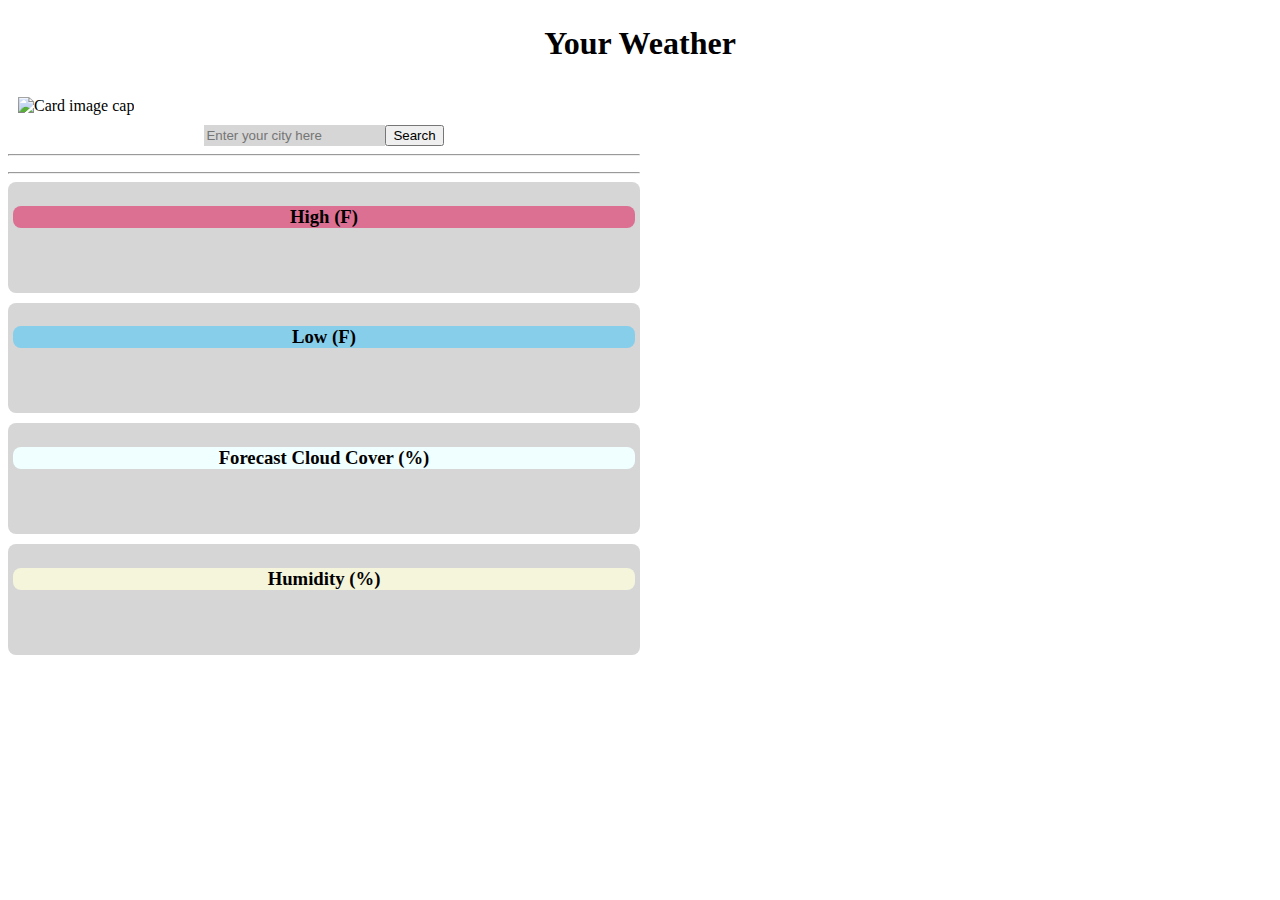
==== index.html @ 5a930665 "First Commit" ====
<!DOCTYPE html>
<html lang="en">
<head>
    <meta charset="UTF-8">
    <meta http-equiv="X-UA-Compatible" content="IE=edge">
    <meta name="viewport" content="width=device-width, initial-scale=1.0">
    <link href="https://cdn.jsdelivr.net/npm/bootstrap@5.2.3/dist/css/bootstrap.min.css" rel="stylesheet" integrity="sha384-rbsA2VBKQhggwzxH7pPCaAqO46MgnOM80zW1RWuH61DGLwZJEdK2Kadq2F9CUG65" crossorigin="anonymous">
    <link rel="stylesheet" href="main.css">
    <title>Document</title>
</head>
<body class="main">
    <h1 class="heading">Your Weather</h1>

    <!-- Card Dark -->
    <div class="card mx-auto" style= "width: 50%; height: 40%" >

    <!-- Card image -->
    <div class="view overlay">
      <img class="card-img-top" src="https://cdn.pixabay.com/photo/2018/08/23/07/35/thunderstorm-3625405__480.jpg"
        alt="Card image cap">
      <a>
        <div class="mask rgba-white-slight"></div>
      </a>
    </div>
  
    <!-- Card content -->
    <div class="card-body elegant-color white-text rounded-bottom">
  
      <!-- Social shares button -->
      <a class="activator waves-effect mr-4"><i class="fas fa-share-alt white-text"></i></a>
      <!-- Title -->
      <div class = "input-search">
        <input type="text" placeholder="Enter your city here" id="input-here">
        <input type="button" class="btn btn-primary" value="Search" onclick="your_weather()">
      </div>
        <hr>
        <div class ="city"> </div>
        <hr class="hr-light">
      <!-- Text -->

      <div class = "containers">
      <h3 class="high">High (F)</h3>
      <div class="highest-temp" id="inF"></div>
      </div>

      <div class = "containers">
      <h3 class="low">Low (F)</h3>
      <div class="lowest-temp"></div>
      </div>

      <div class= "containers">
      <h3 class="forecast">Forecast Cloud Cover (%)</h3>
      <div class="coverage"></div>
      </div>

      <div class = "containers">
      <h3 class="humidity">Humidity (%)</h3>
      <div class="relative-humidity"></div>
      </div>


    </div>
  
  </div>
  <!-- Card Dark -->


<script src="main.js"></script>
<script src="https://cdn.jsdelivr.net/npm/@popperjs/core@2.11.6/dist/umd/popper.min.js" integrity="sha384-oBqDVmMz9ATKxIep9tiCxS/Z9fNfEXiDAYTujMAeBAsjFuCZSmKbSSUnQlmh/jp3" crossorigin="anonymous"></script>
<script src="https://cdn.jsdelivr.net/npm/bootstrap@5.2.3/dist/js/bootstrap.min.js" integrity="sha384-cuYeSxntonz0PPNlHhBs68uyIAVpIIOZZ5JqeqvYYIcEL727kskC66kF92t6Xl2V" crossorigin="anonymous"></script>
</body>
</html>
---- main.css ----
.main{
    background: url('https://images.theconversation.com/files/232705/original/file-20180820-30593-1nxanpj.jpg?ixlib=rb-1.1.0&q=45&auto=format&w=1200&h=1200.0&fit=crop') no-repeat center fixed;
    background-size: cover;
    background-position: top left;
    animation: moveit 30s infinite
}
  @keyframes moveit {
    50% {background-position: center;}
}

.heading{
    margin: 25px;
    text-align: center;
    animation: colorshift 1s infinite;
}
.high{
    background-color: palevioletred;
    border-radius: 8px;
    text-align: center
}
.low{
    background-color: skyblue;
    border-radius: 8px;
    text-align: center
}
.forecast{
    background-color: azure;
    border-radius: 8px;
    text-align: center
}
.humidity{
    background-color: beige;
    border-radius: 8px;
    text-align: center
}
.highest-temp{
    margin: 30px;
    display: flex;
    justify-content: center
}
.lowest-temp{
    margin: 30px;
    display: flex;
    justify-content: center
}
.coverage{
    margin: 30px;
    display: flex;
    justify-content: center
}
.relative-humidity{
    margin: 30px;
    display: flex;
    justify-content: center;
}
.containers{
    background-color: rgb(214, 214, 214);
    padding: 5px;
    border-radius: 8px;
    margin-bottom: 10px;
}

.card-img-top{
    padding: 10px;
    border-radius: 8px;
}

.city{
 display: flex;
 justify-content: center;
}

.input-search{
    display: flex;
    justify-content: center;
}

#input-here{
    background-color: rgb(214, 214, 214);
    border: 0ch;
}
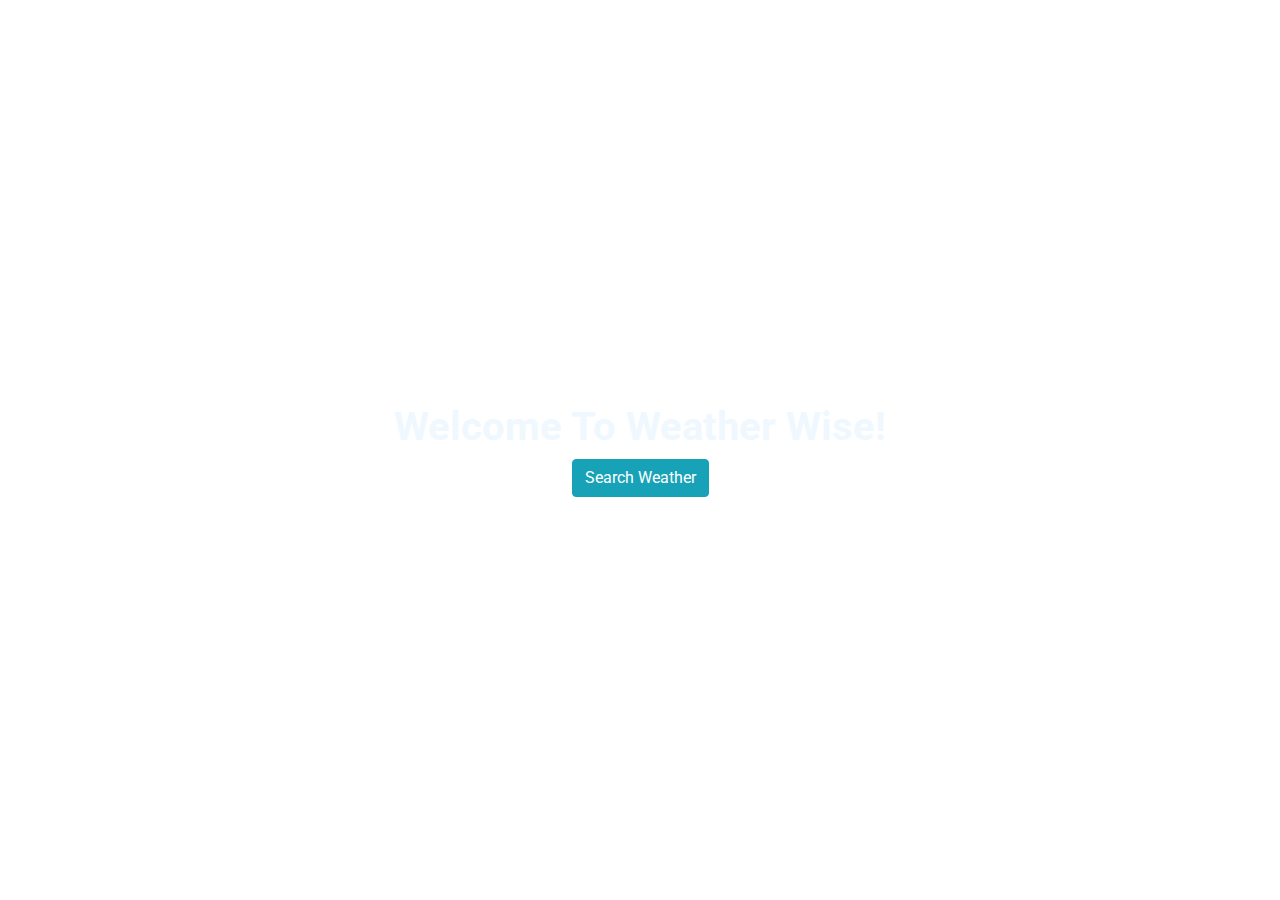
==== commit de47fa5c: "improved UX" ====
--- a/index.html
+++ b/index.html
@@ -1,72 +1,20 @@
 <!DOCTYPE html>
 <html lang="en">
 <head>
-    <meta charset="UTF-8">
-    <meta http-equiv="X-UA-Compatible" content="IE=edge">
-    <meta name="viewport" content="width=device-width, initial-scale=1.0">
-    <link href="https://cdn.jsdelivr.net/npm/bootstrap@5.2.3/dist/css/bootstrap.min.css" rel="stylesheet" integrity="sha384-rbsA2VBKQhggwzxH7pPCaAqO46MgnOM80zW1RWuH61DGLwZJEdK2Kadq2F9CUG65" crossorigin="anonymous">
-    <link rel="stylesheet" href="main.css">
-    <title>Document</title>
+  <meta charset="UTF-8">
+  <meta http-equiv="X-UA-Compatible" content="IE=edge">
+  <meta name="viewport" content="width=device-width, initial-scale=1.0">
+  <title>Document</title>
+  <link rel="preconnect" href="https://fonts.googleapis.com">
+  <link rel="preconnect" href="https://fonts.gstatic.com" crossorigin>
+  <link href="https://fonts.googleapis.com/css2?family=Roboto:wght@100;300;400&display=swap" rel="stylesheet">
+  <link rel="stylesheet" href="https://cdn.jsdelivr.net/npm/bootstrap@4.0.0/dist/css/bootstrap.min.css" integrity="sha384-Gn5384xqQ1aoWXA+058RXPxPg6fy4IWvTNh0E263XmFcJlSAwiGgFAW/dAiS6JXm" crossorigin="anonymous">
+  <link rel="stylesheet" href="main.css">
 </head>
-<body class="main">
-    <h1 class="heading">Your Weather</h1>
-
-    <!-- Card Dark -->
-    <div class="card mx-auto" style= "width: 50%; height: 40%" >
-
-    <!-- Card image -->
-    <div class="view overlay">
-      <img class="card-img-top" src="https://cdn.pixabay.com/photo/2018/08/23/07/35/thunderstorm-3625405__480.jpg"
-        alt="Card image cap">
-      <a>
-        <div class="mask rgba-white-slight"></div>
-      </a>
-    </div>
+<body class="welcome-main">
+  <h1 class="welcome"><strong>Welcome To Weather Wise!</strong></h1>
+  <a href="feed.html"><button type="button" class="btn btn-info">Search Weather</button></a>
   
-    <!-- Card content -->
-    <div class="card-body elegant-color white-text rounded-bottom">
   
-      <!-- Social shares button -->
-      <a class="activator waves-effect mr-4"><i class="fas fa-share-alt white-text"></i></a>
-      <!-- Title -->
-      <div class = "input-search">
-        <input type="text" placeholder="Enter your city here" id="input-here">
-        <input type="button" class="btn btn-primary" value="Search" onclick="your_weather()">
-      </div>
-        <hr>
-        <div class ="city"> </div>
-        <hr class="hr-light">
-      <!-- Text -->
-
-      <div class = "containers">
-      <h3 class="high">High (F)</h3>
-      <div class="highest-temp" id="inF"></div>
-      </div>
-
-      <div class = "containers">
-      <h3 class="low">Low (F)</h3>
-      <div class="lowest-temp"></div>
-      </div>
-
-      <div class= "containers">
-      <h3 class="forecast">Forecast Cloud Cover (%)</h3>
-      <div class="coverage"></div>
-      </div>
-
-      <div class = "containers">
-      <h3 class="humidity">Humidity (%)</h3>
-      <div class="relative-humidity"></div>
-      </div>
-
-
-    </div>
-  
-  </div>
-  <!-- Card Dark -->
-
-
-<script src="main.js"></script>
-<script src="https://cdn.jsdelivr.net/npm/@popperjs/core@2.11.6/dist/umd/popper.min.js" integrity="sha384-oBqDVmMz9ATKxIep9tiCxS/Z9fNfEXiDAYTujMAeBAsjFuCZSmKbSSUnQlmh/jp3" crossorigin="anonymous"></script>
-<script src="https://cdn.jsdelivr.net/npm/bootstrap@5.2.3/dist/js/bootstrap.min.js" integrity="sha384-cuYeSxntonz0PPNlHhBs68uyIAVpIIOZZ5JqeqvYYIcEL727kskC66kF92t6Xl2V" crossorigin="anonymous"></script>
 </body>
 </html>--- a/main.css
+++ b/main.css
@@ -1,14 +1,29 @@
 .main{
     background: url('https://images.theconversation.com/files/232705/original/file-20180820-30593-1nxanpj.jpg?ixlib=rb-1.1.0&q=45&auto=format&w=1200&h=1200.0&fit=crop') no-repeat center fixed;
     background-size: cover;
+    font-family: 'Roboto', sans-serif;
     background-position: top left;
     animation: moveit 30s infinite
 }
   @keyframes moveit {
     50% {background-position: center;}
 }
-
+.welcome-main{
+    background: url(https://johnkmercer.com/wp-content/uploads/2018/06/20180525D850_DSC3443-Spring-Storm-Pano-2-2.jpg) no-repeat center fixed;
+    background-size: cover;
+    height: 100vh;
+    display: flex;
+    flex-direction: column;
+    align-items: center;
+    justify-content: center;
+}
+.welcome{
+    color: aliceblue;
+    text-align: center;
+    font-family: 'Roboto', sans-serif;
+}
 .heading{
+    color: aliceblue;
     margin: 25px;
     text-align: center;
     animation: colorshift 1s infinite;
